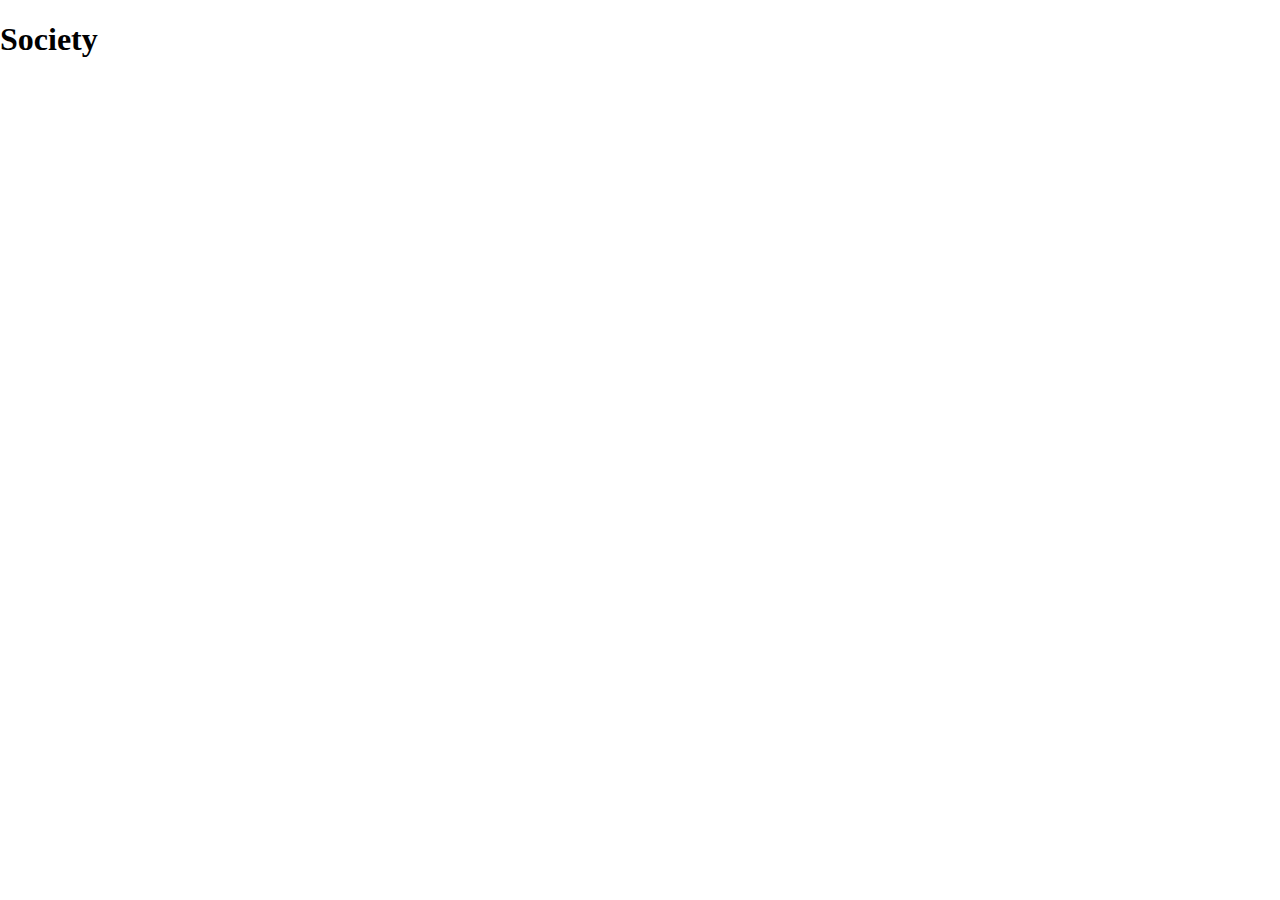
==== index.html @ 5d545ec0 "kree" ====
<!DOCTYPE html>
<html>
    <head>
        <meta http-equiv="Content-Security-Policy" content="default-src 'self' data: gap: https://ssl.gstatic.com 'unsafe-eval'; style-src 'self' 'unsafe-inline'; media-src *; img-src 'self' data: content:;">
        <meta name="format-detection" content="telephone=no">
        <meta name="msapplication-tap-highlight" content="no">
        <meta name="viewport" content="user-scalable=no, initial-scale=1, maximum-scale=1, minimum-scale=1, width=device-width">
        <link rel="stylesheet" type="text/css" href="css/index.css">
        <script type="text/javascript" src="cordova.js"></script>
        <script type="text/javascript" src="js/index.js"></script>

        <title>Hello World</title>
    </head>
    <body>
        <div class="wrapper">
            <div class="center">
                <h1 class="logo">Society</h1>
            </div>
        </div>
    </body>
</html>
---- css/index.css ----
*{-webkit-tap-highlight-color:rgba(0,0,0,0)}body{-webkit-touch-callout:none;-webkit-text-size-adjust:none;-ms-text-size-adjust:none;text-size-adjust:none;-webkit-user-select:none;-moz-user-select:none;-ms-user-select:none;user-select:none;background-color:white;height:100%;margin:0;padding:0;width:100%}/*# sourceMappingURL=index.css.map */
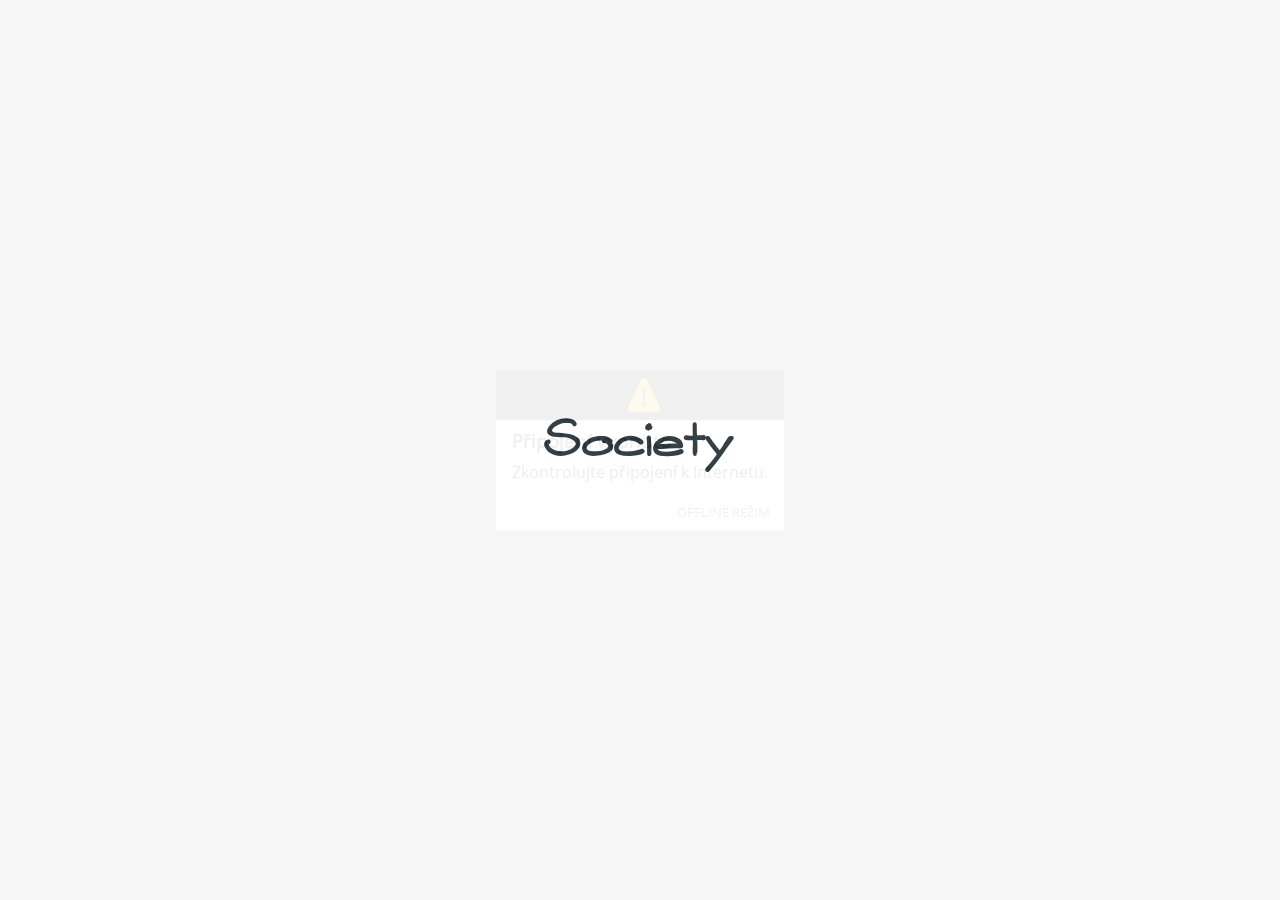
==== commit 2354410b: "Created the loading window with checking of Internet connectivity." ====
--- a/index.html
+++ b/index.html
@@ -1,21 +1,36 @@
 <!DOCTYPE html>
 <html>
-    <head>
-        <meta http-equiv="Content-Security-Policy" content="default-src 'self' data: gap: https://ssl.gstatic.com 'unsafe-eval'; style-src 'self' 'unsafe-inline'; media-src *; img-src 'self' data: content:;">
-        <meta name="format-detection" content="telephone=no">
-        <meta name="msapplication-tap-highlight" content="no">
-        <meta name="viewport" content="user-scalable=no, initial-scale=1, maximum-scale=1, minimum-scale=1, width=device-width">
-        <link rel="stylesheet" type="text/css" href="css/index.css">
-        <script type="text/javascript" src="cordova.js"></script>
-        <script type="text/javascript" src="js/index.js"></script>
+<head>
+    <meta charset="utf-8">
+    <meta name="format-detection" content="telephone=no">
+    <meta name="msapplication-tap-highlight" content="no">
+    <meta name="viewport" content="user-scalable=no, initial-scale=1, maximum-scale=1, minimum-scale=1, width=device-width">
+    <link rel="stylesheet" type="text/css" href="css/init.css">
+    <link rel="stylesheet" type="text/css" href="css/index.css">
+    <link rel="stylesheet" type="text/css" href="css/modalDialog.css">
+    <link rel="stylesheet" type="text/css" href="design/fonts/font-awesome/css/font-awesome.min.css">
+    <script type="text/javascript" src="cordova.js"></script>
+    <script type="text/javascript" src="js/jquery.js"></script>
+    <script type="text/javascript" src="js/modalDialog.js"></script>
+    <script type="text/javascript" src="js/cordovaApp.js"></script>
+    <script type="text/javascript" src="js/checkNetwork.js"></script>
+    <script type="text/javascript" src="js/index.js"></script>
 
-        <title>Hello World</title>
-    </head>
-    <body>
-        <div class="wrapper">
-            <div class="center">
-                <h1 class="logo">Society</h1>
+    <title>Society</title>
+</head>
+<body>
+    <div id="wrapper">
+        <div class="center">
+            <div class="centerWrapper">
+                <div class="logo"><h1>Society</h1></div> 
+                <div class="loadingBar">
+                    <div class="circle"></div>
+                    <div class="circle"></div>
+                    <div class="circle"></div>
+                    <div class="circle"></div>
+                </div>
             </div>
         </div>
-    </body>
+    </div>
+</body>
 </html>
--- a/css/init.css
+++ b/css/init.css
@@ -0,0 +1 @@
+@font-face{font-family:'Armadillo';src:url('../design/fonts/Armadillo.ttf')}@font-face{font-family:'OpenSans';src:url('../design/fonts/OpenSans/opensans.eot');src:url('../design/fonts/OpenSans/opensans.eot?#iefix') format('embedded-opentype'),url('../design/fonts/OpenSans/opensans.woff2') format('woff2'),url('../design/fonts/OpenSans/opensans.woff') format('woff'),url('../design/fonts/OpenSans/opensans.ttf') format('truetype'),url('../design/fonts/OpenSans/opensans.svg#OpenSans') format('svg')}html{height:100%;box-sizing:border-box}*{-webkit-tap-highlight-color:rgba(0,0,0,0);margin:0;padding:0}body{-webkit-touch-callout:none;-webkit-text-size-adjust:none;-ms-text-size-adjust:none;text-size-adjust:none;-webkit-user-select:none;-moz-user-select:none;-ms-user-select:none;user-select:none;background-color:white;height:100%;min-height:100%;position:relative;font-family:'OpenSans'}#debugDiv{position:fixed}/*# sourceMappingURL=init.css.map */--- a/css/index.css
+++ b/css/index.css
@@ -1 +1 @@
-*{-webkit-tap-highlight-color:rgba(0,0,0,0)}body{-webkit-touch-callout:none;-webkit-text-size-adjust:none;-ms-text-size-adjust:none;text-size-adjust:none;-webkit-user-select:none;-moz-user-select:none;-ms-user-select:none;user-select:none;background-color:white;height:100%;margin:0;padding:0;width:100%}/*# sourceMappingURL=index.css.map */+@font-face{font-family:'Armadillo';src:url('../design/fonts/Armadillo.ttf')}@font-face{font-family:'OpenSans';src:url('../design/fonts/OpenSans/opensans.eot');src:url('../design/fonts/OpenSans/opensans.eot?#iefix') format('embedded-opentype'),url('../design/fonts/OpenSans/opensans.woff2') format('woff2'),url('../design/fonts/OpenSans/opensans.woff') format('woff'),url('../design/fonts/OpenSans/opensans.ttf') format('truetype'),url('../design/fonts/OpenSans/opensans.svg#OpenSans') format('svg')}html{height:100%;box-sizing:border-box}*{-webkit-tap-highlight-color:rgba(0,0,0,0);margin:0;padding:0}body{-webkit-touch-callout:none;-webkit-text-size-adjust:none;-ms-text-size-adjust:none;text-size-adjust:none;-webkit-user-select:none;-moz-user-select:none;-ms-user-select:none;user-select:none;background-color:white;height:100%;min-height:100%;position:relative;font-family:'OpenSans'}#debugDiv{position:fixed}#wrapper{min-height:100%;display:-webkit-box;display:-ms-flexbox;display:flex}#wrapper .center{display:-webkit-box;display:-ms-flexbox;display:flex;-webkit-box-flex:1;-ms-flex:1;flex:1;-webkit-box-align:center;-ms-flex-align:center;align-items:center}#wrapper .center .centerWrapper{display:-webkit-box;display:-ms-flexbox;display:flex;-webkit-box-flex:1;-ms-flex:1;flex:1;-webkit-box-orient:vertical;-webkit-box-direction:normal;-ms-flex-direction:column;flex-direction:column}#wrapper .center .centerWrapper .logo{text-align:center;font-family:'Armadillo';font-size:2em;color:#263238}#wrapper .center .centerWrapper .loadingBar{text-align:center}#wrapper .center .centerWrapper .loadingBar .circle{width:.5em;height:.5em;-webkit-transition:background 1s;transition:background 1s;display:inline-block}/*# sourceMappingURL=index.css.map */--- a/css/modalDialog.css
+++ b/css/modalDialog.css
@@ -0,0 +1 @@
+.modalShadow{position:fixed;top:0;width:100%;height:100%;background:rgba(0,0,0,0.5);display:none}.modalShadow .modalDialog{position:relative;top:50%;-webkit-transform:translateY(-50%) translateX(-50%);transform:translateY(-50%) translateX(-50%);background:white;left:50%;width:18em}.modalShadow .modalDialog .errorMessage .header{background:#CF000F}.modalShadow .modalDialog .errorMessage .header img{width:2em;display:block;margin:0 auto;padding-left:.5em;padding-top:.5em;padding-bottom:.5em}.modalShadow .modalDialog .errorMessage .title{padding-left:1em;padding-right:1em;padding-top:.5em;padding-bottom:.5em}.modalShadow .modalDialog .errorMessage .title h3{color:#333}.modalShadow .modalDialog .errorMessage .text{margin-left:1em;margin-right:1em;padding-bottom:.5em;margin-bottom:.5em;border-bottom:1px solid rgba(195,195,195,0.5)}.modalShadow .modalDialog .errorMessage .buttons{margin-left:.5em;margin-right:.5em;padding-bottom:.5em;display:-webkit-box;display:-ms-flexbox;display:flex}.modalShadow .modalDialog .errorMessage .buttons a{text-decoration:none;text-transform:uppercase;color:#CF000F;font-size:.8em;margin:.5em}.modalShadow .modalDialog .errorMessage .buttons .left{-webkit-box-flex:1;-ms-flex:1;flex:1;text-align:left}.modalShadow .modalDialog .errorMessage .buttons .right{-webkit-box-flex:1;-ms-flex:1;flex:1;text-align:right}.modalShadow .modalDialog .successMessage .header{background:#CF000F;background:#1E824C}.modalShadow .modalDialog .successMessage .header img{width:2em;display:block;margin:0 auto;padding-left:.5em;padding-top:.5em;padding-bottom:.5em}.modalShadow .modalDialog .successMessage .title{padding-left:1em;padding-right:1em;padding-top:.5em;padding-bottom:.5em}.modalShadow .modalDialog .successMessage .title h3{color:#333}.modalShadow .modalDialog .successMessage .text{margin-left:1em;margin-right:1em;padding-bottom:.5em;margin-bottom:.5em;border-bottom:1px solid rgba(195,195,195,0.5)}.modalShadow .modalDialog .successMessage .buttons{margin-left:.5em;margin-right:.5em;padding-bottom:.5em;display:-webkit-box;display:-ms-flexbox;display:flex}.modalShadow .modalDialog .successMessage .buttons a{text-decoration:none;text-transform:uppercase;color:#CF000F;font-size:.8em;margin:.5em}.modalShadow .modalDialog .successMessage .buttons .left{-webkit-box-flex:1;-ms-flex:1;flex:1;text-align:left}.modalShadow .modalDialog .successMessage .buttons .right{-webkit-box-flex:1;-ms-flex:1;flex:1;text-align:right}.modalShadow .modalDialog .successMessage .buttons a{color:#1E824C}.modalShadow .modalDialog .infoMessage .header{background:#CF000F;background:#1F3A93}.modalShadow .modalDialog .infoMessage .header img{width:2em;display:block;margin:0 auto;padding-left:.5em;padding-top:.5em;padding-bottom:.5em}.modalShadow .modalDialog .infoMessage .title{padding-left:1em;padding-right:1em;padding-top:.5em;padding-bottom:.5em}.modalShadow .modalDialog .infoMessage .title h3{color:#333}.modalShadow .modalDialog .infoMessage .text{margin-left:1em;margin-right:1em;padding-bottom:.5em;margin-bottom:.5em;border-bottom:1px solid rgba(195,195,195,0.5)}.modalShadow .modalDialog .infoMessage .buttons{margin-left:.5em;margin-right:.5em;padding-bottom:.5em;display:-webkit-box;display:-ms-flexbox;display:flex}.modalShadow .modalDialog .infoMessage .buttons a{text-decoration:none;text-transform:uppercase;color:#CF000F;font-size:.8em;margin:.5em}.modalShadow .modalDialog .infoMessage .buttons .left{-webkit-box-flex:1;-ms-flex:1;flex:1;text-align:left}.modalShadow .modalDialog .infoMessage .buttons .right{-webkit-box-flex:1;-ms-flex:1;flex:1;text-align:right}.modalShadow .modalDialog .infoMessage .buttons a{color:#1F3A93}.modalShadow .modalDialog .warningMessage .header{background:#CF000F;background:#333}.modalShadow .modalDialog .warningMessage .header img{width:2em;display:block;margin:0 auto;padding-left:.5em;padding-top:.5em;padding-bottom:.5em}.modalShadow .modalDialog .warningMessage .title{padding-left:1em;padding-right:1em;padding-top:.5em;padding-bottom:.5em}.modalShadow .modalDialog .warningMessage .title h3{color:#333}.modalShadow .modalDialog .warningMessage .text{margin-left:1em;margin-right:1em;padding-bottom:.5em;margin-bottom:.5em;border-bottom:1px solid rgba(195,195,195,0.5)}.modalShadow .modalDialog .warningMessage .buttons{margin-left:.5em;margin-right:.5em;padding-bottom:.5em;display:-webkit-box;display:-ms-flexbox;display:flex}.modalShadow .modalDialog .warningMessage .buttons a{text-decoration:none;text-transform:uppercase;color:#CF000F;font-size:.8em;margin:.5em}.modalShadow .modalDialog .warningMessage .buttons .left{-webkit-box-flex:1;-ms-flex:1;flex:1;text-align:left}.modalShadow .modalDialog .warningMessage .buttons .right{-webkit-box-flex:1;-ms-flex:1;flex:1;text-align:right}.modalShadow .modalDialog .warningMessage .buttons a{color:#333}/*# sourceMappingURL=modalDialog.css.map */